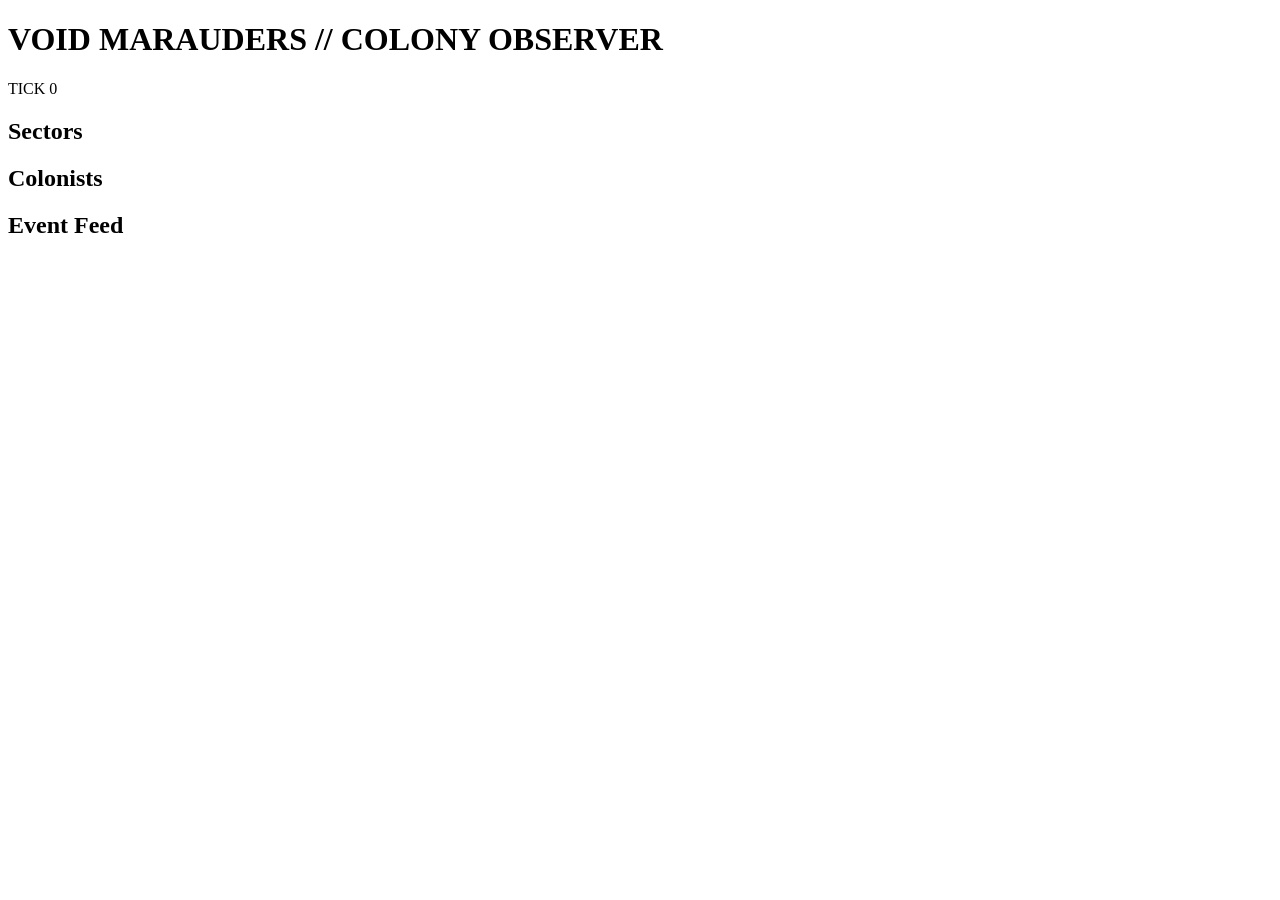
==== backend/app/static/index.html @ e7a98859 "Add web observer dashboard A zero-build FastAPI-served dashboard (no CORS, no framework) polling /st" ====
<!doctype html>
<html lang="en">
<head>
  <meta charset="utf-8" />
  <title>Void Marauders — Colony Observer</title>
  <link rel="stylesheet" href="/static/style.css" />
</head>
<body>
  <header>
    <h1>VOID MARAUDERS <span class="subtitle">// COLONY OBSERVER</span></h1>
    <div class="tick">TICK <span id="tick-count">0</span></div>
  </header>

  <section id="resources" class="stat-row"></section>

  <main>
    <section class="panel" id="sectors-panel">
      <h2>Sectors</h2>
      <div id="sectors" class="card-grid"></div>
    </section>

    <section class="panel" id="colonists-panel">
      <h2>Colonists</h2>
      <div id="colonists" class="card-grid"></div>
    </section>
  </main>

  <section class="panel" id="events-panel">
    <h2>Event Feed</h2>
    <div id="events" class="event-log"></div>
  </section>

  <script src="/static/app.js"></script>
</body>
</html>
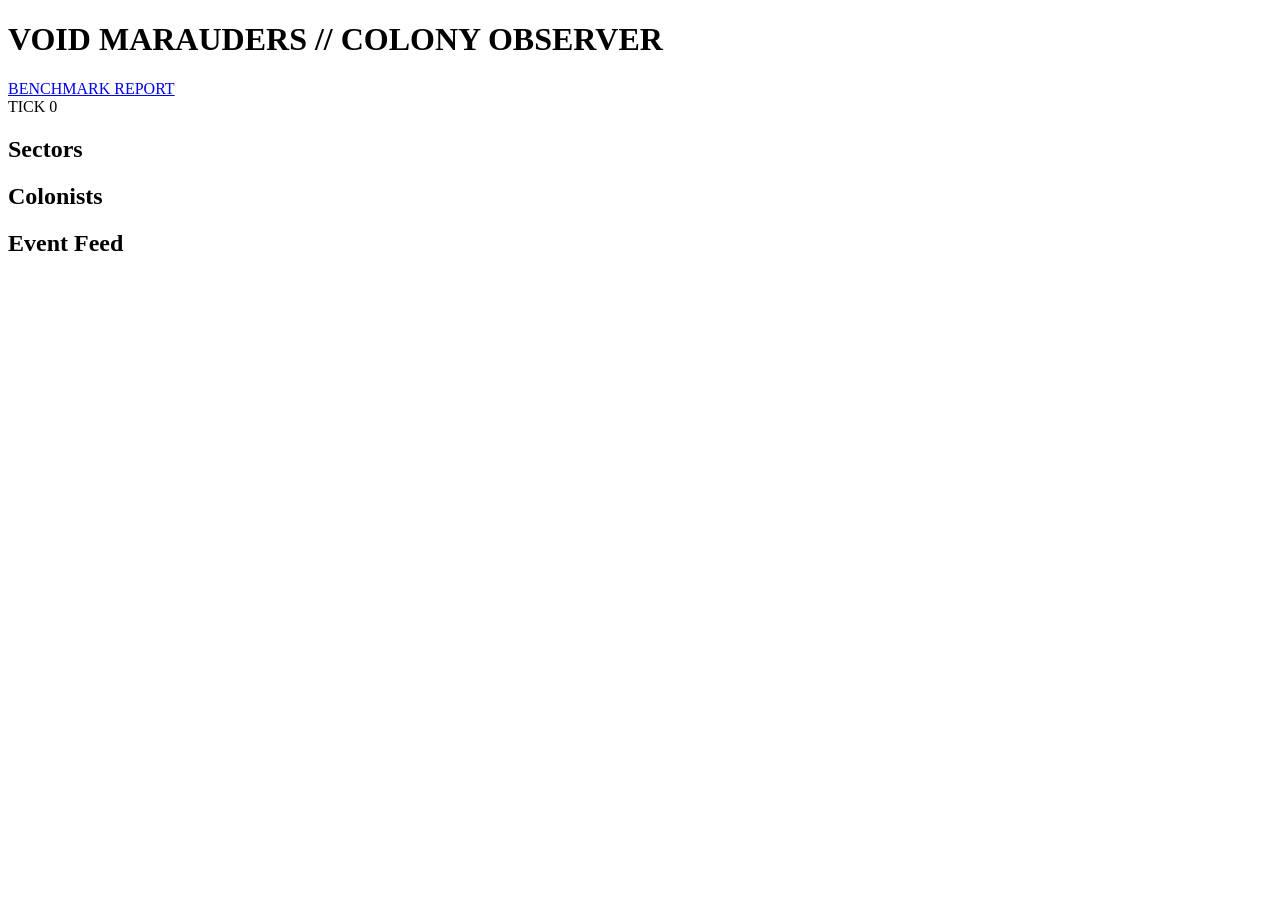
==== commit 0c1cc089: "Serve the benchmark report from the running server The standalone HTML file (backend/generate_report" ====
--- a/backend/app/static/index.html
+++ b/backend/app/static/index.html
@@ -8,8 +8,13 @@
 <body>
   <header>
     <h1>VOID MARAUDERS <span class="subtitle">// COLONY OBSERVER</span></h1>
-    <div class="tick">TICK <span id="tick-count">0</span></div>
+    <div class="header-right">
+      <a href="/benchmark/report" target="_blank" class="nav-link">BENCHMARK REPORT</a>
+      <div class="tick">TICK <span id="tick-count">0</span></div>
+    </div>
   </header>
+
+  <section id="status-banner" class="status-banner hidden"></section>
 
   <section id="resources" class="stat-row"></section>
 
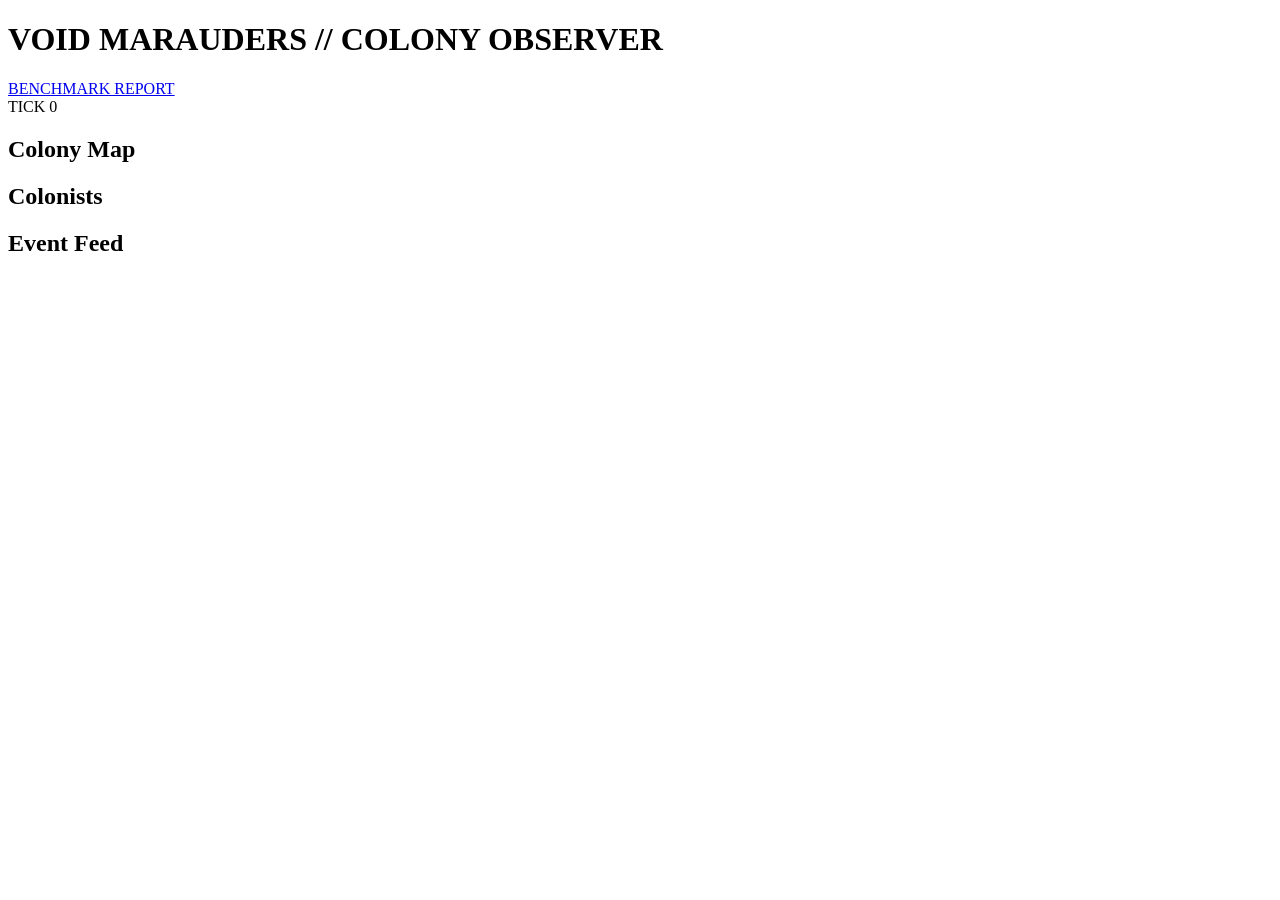
==== commit 4a9f71ad: "Add a visual colony map, replacing the flat sector card list Direct response to watching a real run:" ====
--- a/backend/app/static/index.html
+++ b/backend/app/static/index.html
@@ -20,8 +20,8 @@
 
   <main>
     <section class="panel" id="sectors-panel">
-      <h2>Sectors</h2>
-      <div id="sectors" class="card-grid"></div>
+      <h2>Colony Map</h2>
+      <div id="map"></div>
     </section>
 
     <section class="panel" id="colonists-panel">
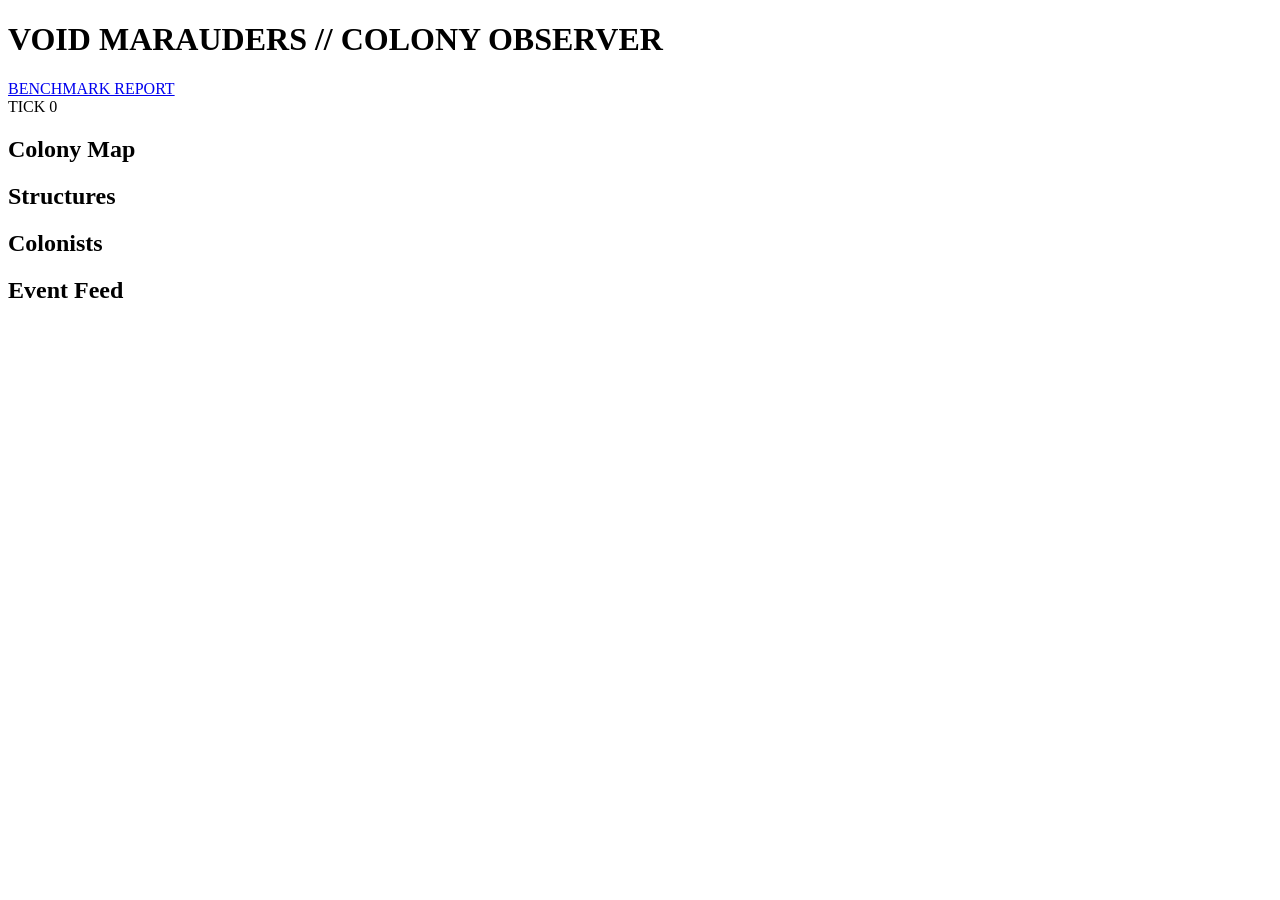
==== commit 63688245: "Add the alien nest, group assault, carry cap, reflexes, duties and a structures panel The colony can" ====
--- a/backend/app/static/index.html
+++ b/backend/app/static/index.html
@@ -22,6 +22,9 @@
     <section class="panel" id="sectors-panel">
       <h2>Colony Map</h2>
       <div id="map"></div>
+
+      <h2 class="structures-heading">Structures <span id="structures-summary"></span></h2>
+      <div id="structures" class="structure-list"></div>
     </section>
 
     <section class="panel" id="colonists-panel">
